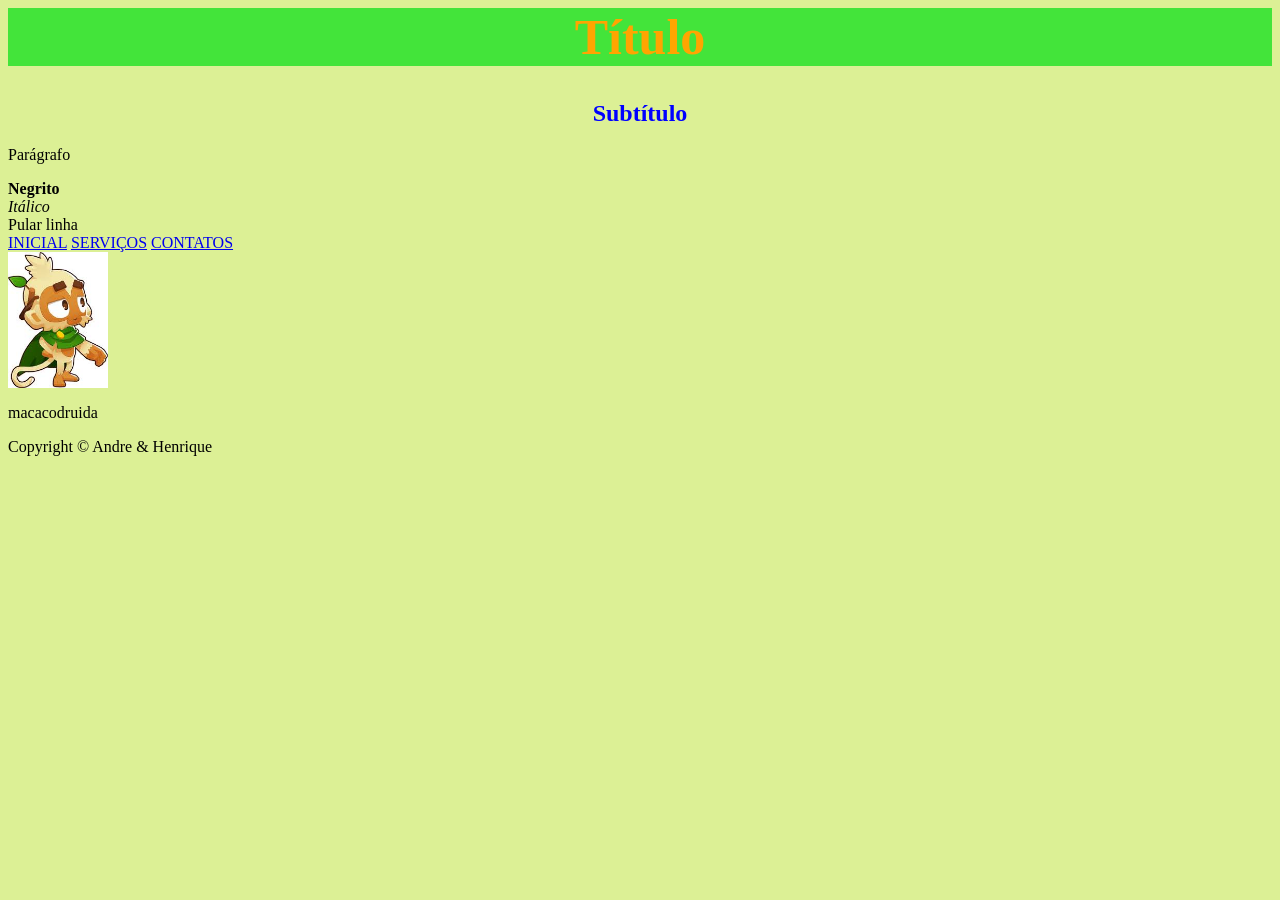
==== index.html @ 3589477a "Update index.html" ====
<head>
    <link rel="stylesheet" href="style.css">
</head>
<body>
    <h1>Título</h1>
    <h2>Subtítulo</h2>
    <p>Parágrafo</p>
    <b>Negrito</b> </br> <i>Itálico</i>
    </br>Pular linha </br>
    <a href="index.html">INICIAL</a>
    <a href="servicos.html">SERVIÇOS</a>
    <a href="contatos.html">CONTATOS </a>
    <div class="Kamogawa">
         <img src="download (1).jpeg">
         <p>macacodruida</p>
    </div>

    <footer>
   Copyright &copy; Andre & Henrique
    </footer>
</body>
---- style.css ----
h1{
    color: orange;
    font-size: 50px;
    text-align: center;
    background-color: rgb(67, 228, 58);
}
h2{
    color: blue;
    text-align: center;
}
body{
    background-color: rgb(44, 64, 236);
}
body{
    background-color: rgb(220, 240, 149);
}
img{
    width: 100px;
}
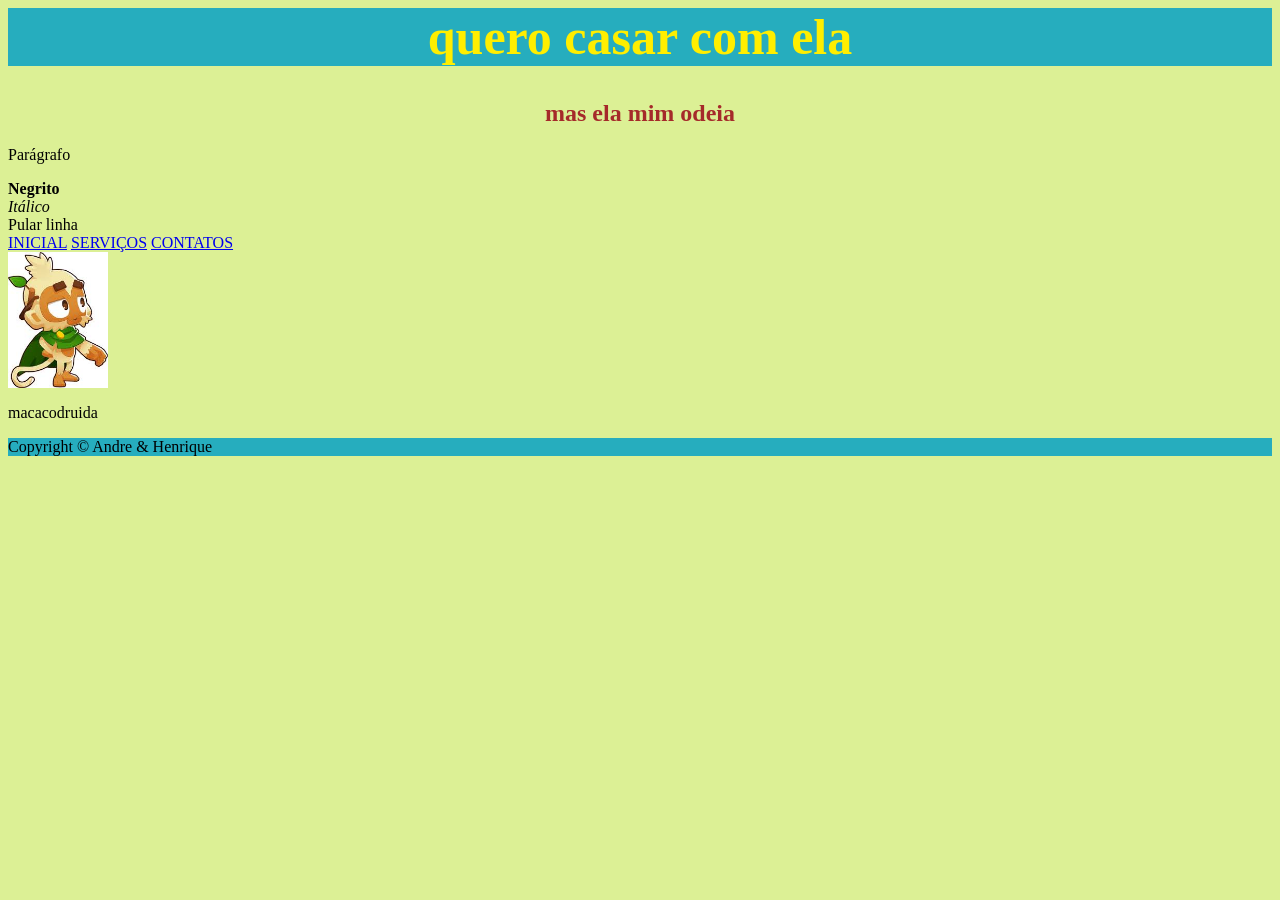
==== commit 1759ddb7: "Add files via upload" ====
--- a/index.html
+++ b/index.html
@@ -2,8 +2,8 @@
     <link rel="stylesheet" href="style.css">
 </head>
 <body>
-    <h1>Título</h1>
-    <h2>Subtítulo</h2>
+    <h1>quero casar com ela</h1>
+    <h2>mas ela mim odeia</h2>
     <p>Parágrafo</p>
     <b>Negrito</b> </br> <i>Itálico</i>
     </br>Pular linha </br>
--- a/style.css
+++ b/style.css
@@ -1,19 +1,32 @@
 h1{
-    color: orange;
+    color: rgb(255, 238, 0);
     font-size: 50px;
     text-align: center;
-    background-color: rgb(67, 228, 58);
+    background-color: rgb(38, 173, 190);
 }
 h2{
-    color: blue;
+    color: brown;
     text-align: center;
 }
 body{
-    background-color: rgb(44, 64, 236);
+    background-image: url(https://media.tenor.com/v9E1MSawA4kAAAAM/monkey-bloons-td6.gif)
 }
 body{
     background-color: rgb(220, 240, 149);
 }
 img{
     width: 100px;
-}+}
+footer{
+    background-color: rgb(38, 173, 190);
+}
+.imagem{
+    text-align: center;
+    background-color: blue;
+    margin: auto;
+    border-style: dotted;
+    border-radius: 50px;
+    border-bottom: 50px;
+    border-color: brown;
+}
+
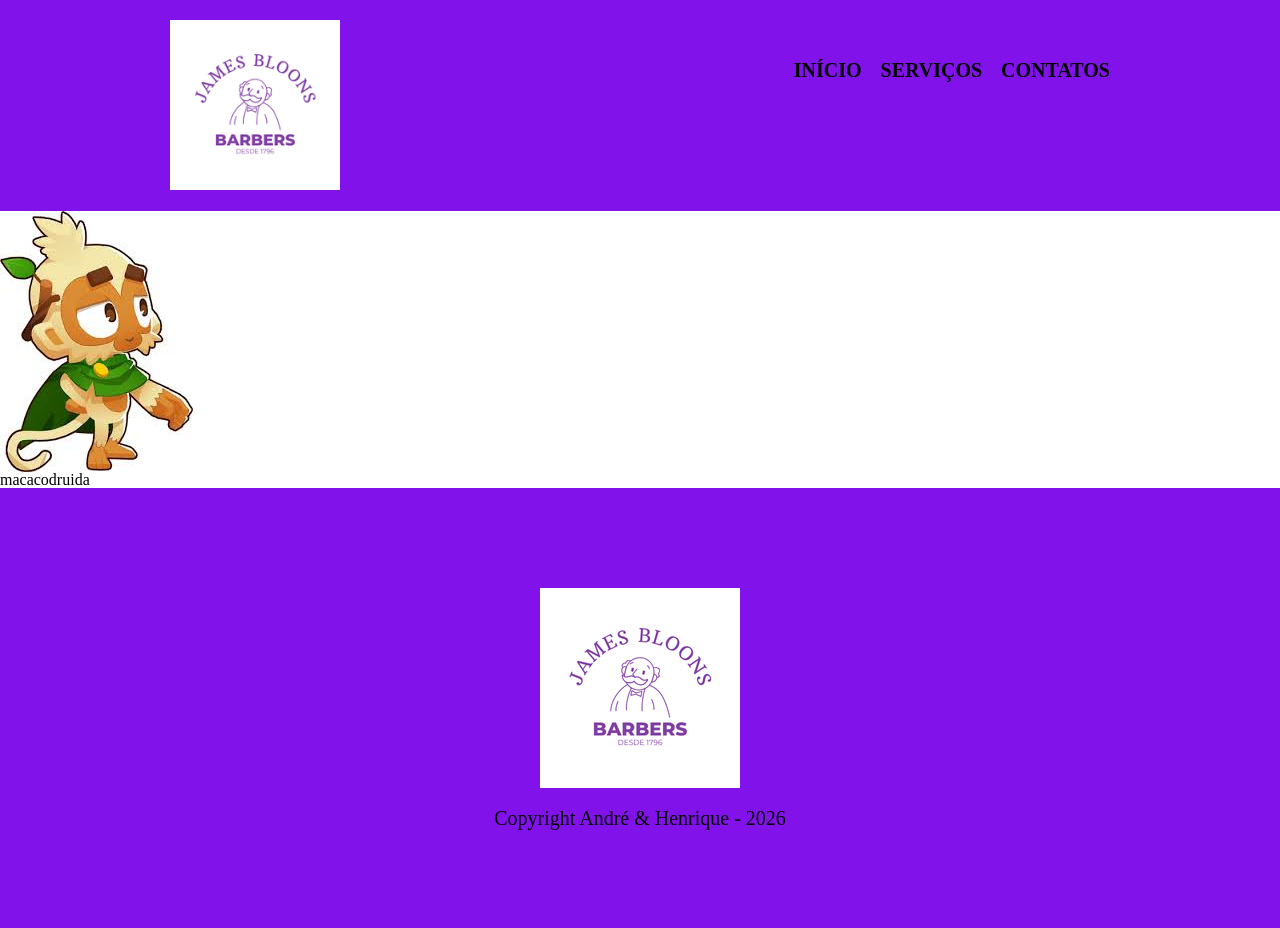
==== commit 511b5638: "Add files via upload" ====
--- a/index.html
+++ b/index.html
@@ -1,21 +1,34 @@
 <head>
-    <link rel="stylesheet" href="style.css">
+    <meta charset="UTF-8">
+    <meta name="viewport" content="width=device-width, initial-scale=1.0">
+    <title>Contatos
+
+    </title>
+    <link rel="stylesheet" href="reset.css">
+    <link rel="stylesheet" href="styles.css">
 </head>
 <body>
-    <h1>quero casar com ela</h1>
-    <h2>mas ela mim odeia</h2>
-    <p>Parágrafo</p>
-    <b>Negrito</b> </br> <i>Itálico</i>
-    </br>Pular linha </br>
-    <a href="index.html">INICIAL</a>
-    <a href="servicos.html">SERVIÇOS</a>
-    <a href="contatos.html">CONTATOS </a>
+    <header>
+        <div class="caixa">
+            <h1><img class= logo src="james bloons (200 x 200 px).png"></h1>
+
+            <nav>
+               <ul>
+                     <li><a href="index.html">Início</a></li>
+                     <li><a href="servicos.html">Serviços</a></li>
+                    <li><a href="contatos.html">Contatos</a></li>
+                </ul>
+            </nav>
+       </div>
+    </header>
     <div class="Kamogawa">
          <img src="download (1).jpeg">
          <p>macacodruida</p>
     </div>
 
     <footer>
-   Copyright &copy; Andre & Henrique
+        <img src="james bloons (200 x 200 px).png">
+        <p class="copyright">Copyright André & Henrique - 2026</p>
     </footer>
 </body>
+</html>
--- a/styles.css
+++ b/styles.css
@@ -0,0 +1,155 @@
+header{
+    background-color: rgb(129, 18, 233);
+    padding: 20px 0;
+}
+nav{
+    position: absolute;
+    top: 40px;
+    right: 0;
+}
+nav li {
+    display: inline;
+    margin: 0 0 0 15px;
+}
+nav a{
+    text-transform: uppercase;
+    color: black;
+    font-weight: bold;
+    font-size: 20px;
+    text-decoration: none;
+}
+.caixa{
+    position: relative;
+    width: 940px;
+    height: 171px;
+    margin: 0 auto;
+}
+h1 img{
+    width: 170px;
+    position: absolute;
+    top: 0px;
+    left: 0px;
+}
+.servicos{
+    width: 940px; /*beijo na boca (mesmo valor do width na caixa*/
+    margin: auto;
+    padding: 50px 0;
+}
+.servicos li{
+    display: inline-block;
+    text-align: start;
+    width: 30%;
+    vertical-align: top;
+    margin: 0 1.5%;
+    padding: 30px 20px;
+    box-sizing: border-box;
+    border: 2px solid black;
+    border-radius: 10px;
+}
+.servicos img{
+    width: 200px;
+}
+.servicos h2 {
+    font-size: 30px;
+    font-weight: bold;
+}
+.descricao{
+    font-size: 18px;
+}
+.preco{
+    font-size: 22px;
+    font-weight: bold;
+    margin-top: 10px;
+}
+nav a:hover{
+   color: brown;
+   text-decoration: underline;
+}
+.servicos li:hover {
+    border-color: rgb(129, 18, 233);
+}
+.servicos li:active {
+    border-color: brown
+}
+.servicos li:hover h2 {
+    font-size: 34px;
+}
+footer{
+    text-align: center;
+    background-color: rgb(129, 18, 233);
+    padding: 100px 0;
+}
+footer img{
+    width: 200px;
+}
+.copyright {
+    color: black;
+    font-size: 20px;
+    margin: 20px 0 0;
+}
+main{
+    width: 950px;
+    margin: 0 auto;
+}
+form{
+    margin: 40px 0;
+}
+form label, form p{
+    display: block;
+    font-size: 20px;
+    margin: 0 0 10px;
+}
+.input-padrao{
+    display: block;
+    margin: 0 0 20px;
+    padding: 10px 25px;
+    width: 50%;
+}
+.checkbox{
+    margin: 20px 0;
+}
+.enviar{
+    width: 40%;
+    padding: 13px 0;
+    background-color: blueviolet;
+    color: aliceblue;
+    font-weight: bold;
+    font-size: 18px;
+    border: none;
+    border-radius: 5px;
+    transition: 1s all;
+    cursor: pointer;
+    animation: rotate 3s linear infinite;
+}
+.enviar:hover{
+    background-color: brown;
+    transform: scale(1.2);
+
+}
+    @keyframes rotate {
+        0%{
+            transform: rotate(0deg);
+            border-style: solid;
+            border-color: aqua;
+        }
+        20%{
+            transform: rotate(10deg);
+            border-style: solid;
+            border-color: aqua;
+        }
+        40%{
+            transform: rotate(0deg);
+            border-style: solid;
+            border-color: aqua;
+        }
+        60%{
+            transform: rotate(-10deg);
+            border-style: solid;
+            border-color: aqua;
+        }
+        100%{
+            transform: rotate(3600deg);
+            border-style: solid;
+            border-color: aqua;
+        }
+}
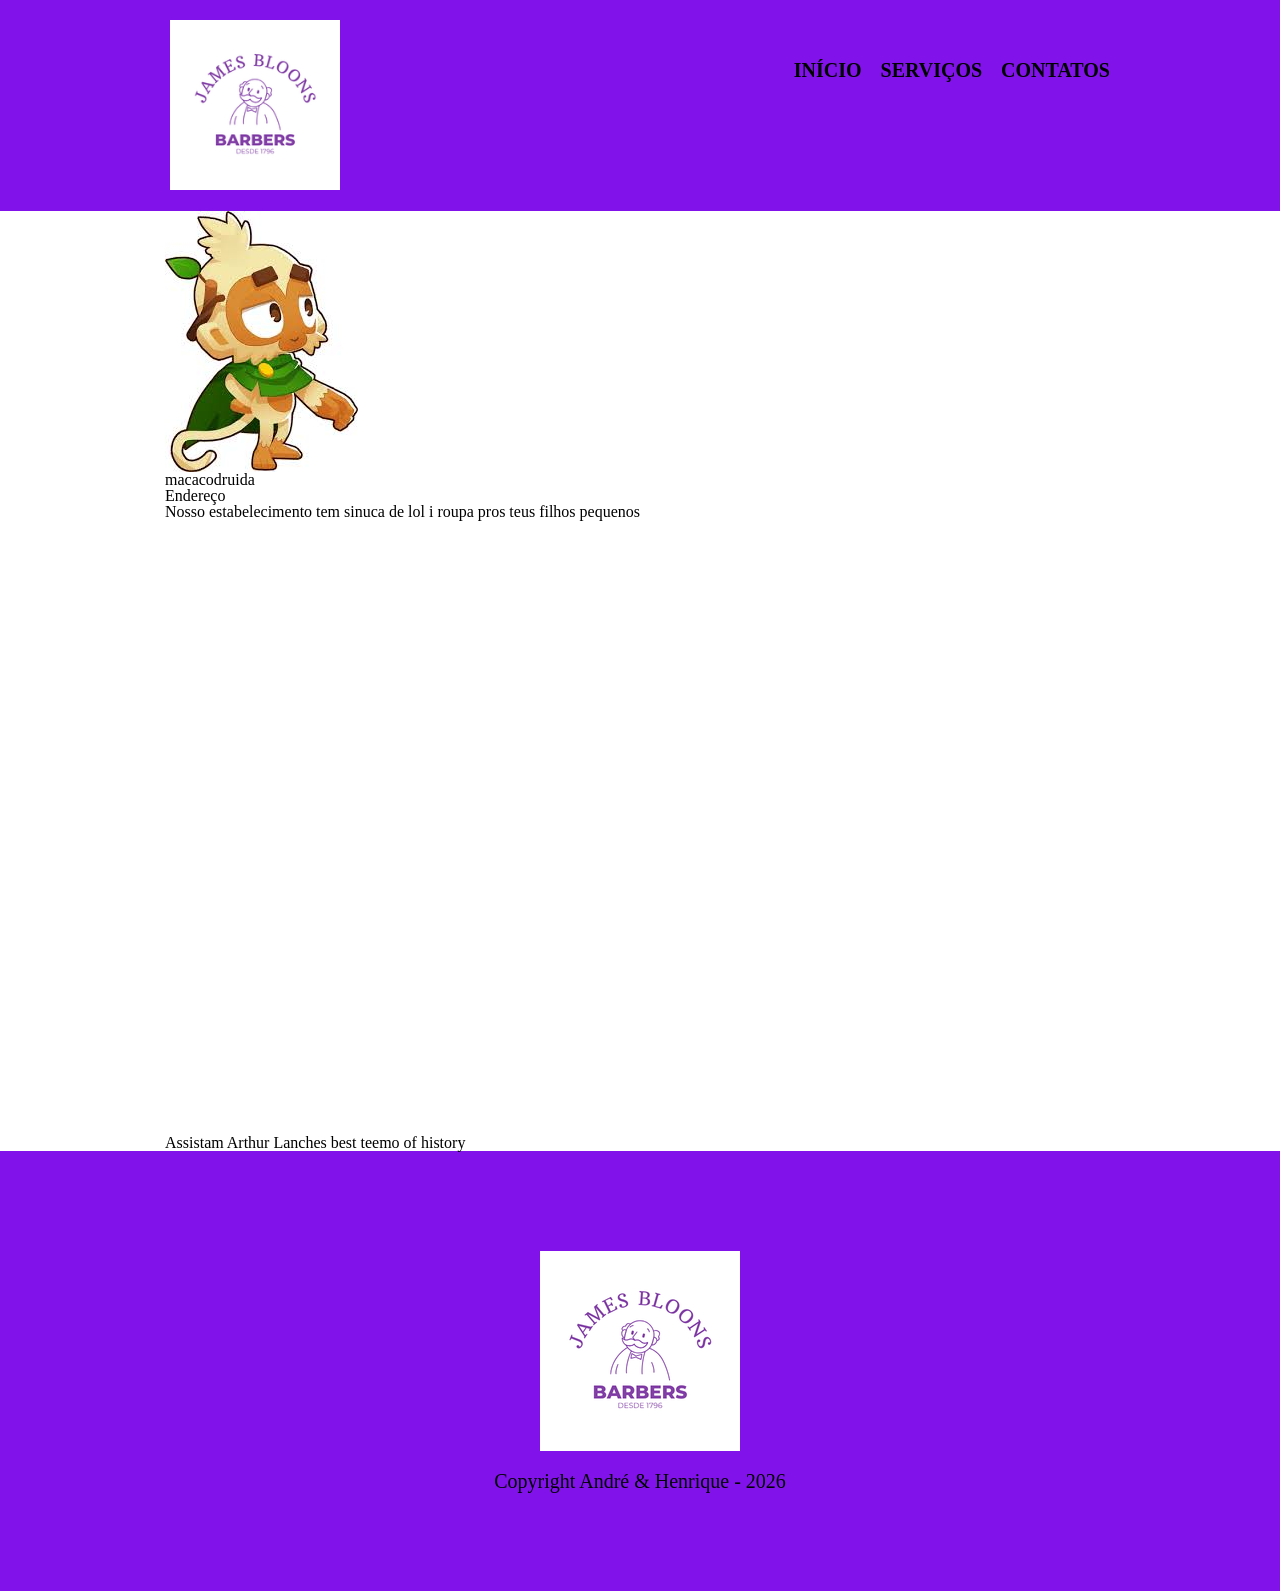
==== commit 52563c52: "Add files via upload" ====
--- a/index.html
+++ b/index.html
@@ -21,11 +21,25 @@
             </nav>
        </div>
     </header>
-    <div class="Kamogawa">
-         <img src="download (1).jpeg">
-         <p>macacodruida</p>
-    </div>
+    <main>
+       <div class="Kamogawa">
+           <img src="download (1).jpeg">
+           <p>macacodruida</p>
+       </div>
+       <div class="mapa">
+           <h2>Endereço</h2>
+           <p>Nosso estabelecimento tem sinuca de lol i roupa pros teus filhos pequenos</p>
 
+           <iframe src="https://www.google.com/maps/embed?pb=!1m18!1m12!1m3!1d242788.39742582408!2d37.76497971986716!3d55.594343157504426!2m3!1f0!2f0!3f0!3m2!1i1024!2i768!4f13.1!3m3!1m2!1s0x414ac77b4ccd4549%3A0xf80538870a6fddb8!2sSky%20Lake!5e0!3m2!1spt-BR!2sbr!4v1791296486955!5m2!1spt-BR!2sbr" width="400" height="300" style="border:0;" allowfullscreen="" loading="lazy" referrerpolicy="strict-origin-when-cross-origin"></iframe>
+       </div>
+       <div class="video">
+            <iframe width="560" height="315" src="https://www.youtube.com/embed/ksAJhHr61TA?si=jMn6T52Lz6Or7TsS" title="YouTube video player" frameborder="0" allow="accelerometer; autoplay; clipboard-write; encrypted-media; gyroscope; picture-in-picture; web-share" referrerpolicy="strict-origin-when-cross-origin" allowfullscreen></iframe>
+       </div>
+       <div class="texto">
+            <p>Assistam Arthur Lanches best teemo of history</p>
+
+       </div>
+    </main>
     <footer>
         <img src="james bloons (200 x 200 px).png">
         <p class="copyright">Copyright André & Henrique - 2026</p>
--- a/styles.css
+++ b/styles.css
@@ -153,3 +153,5 @@
             border-color: aqua;
         }
 }
+
+
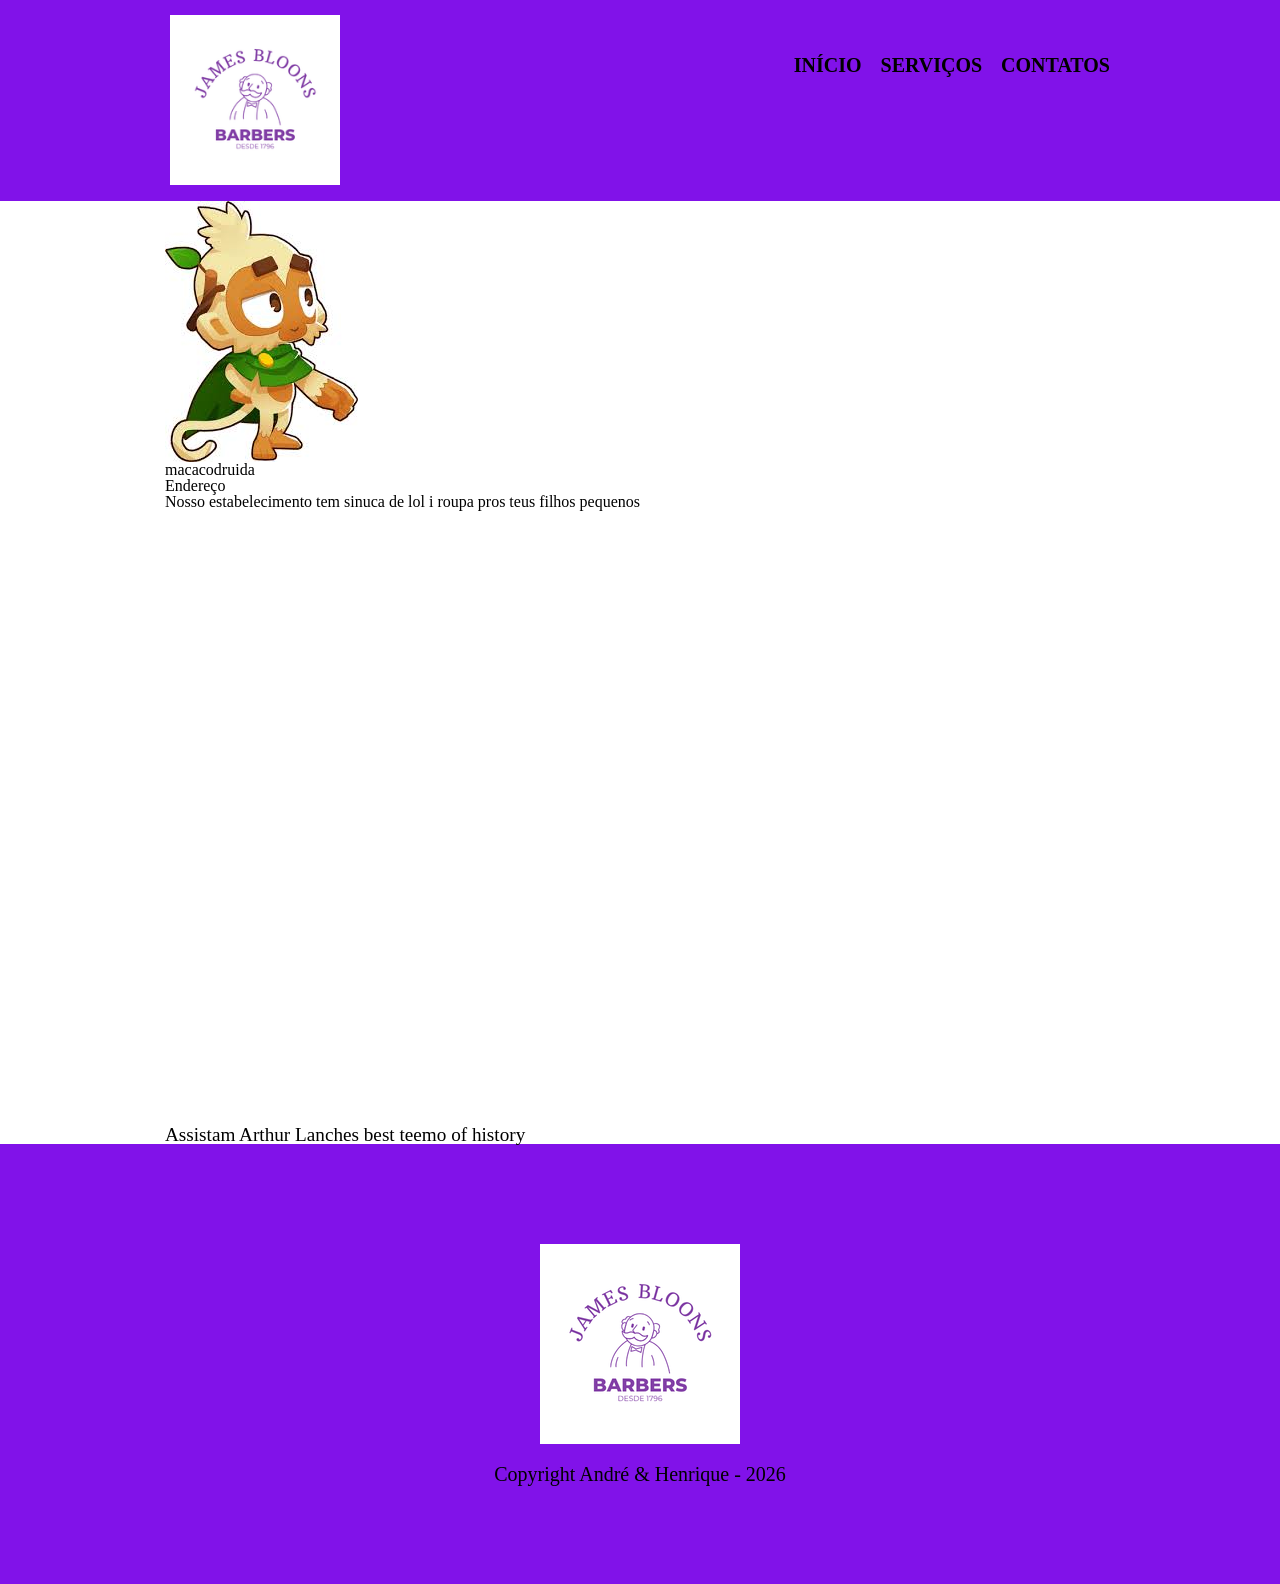
==== commit 8bde3745: "Add files via upload" ====
--- a/index.html
+++ b/index.html
@@ -5,7 +5,7 @@
 
     </title>
     <link rel="stylesheet" href="reset.css">
-    <link rel="stylesheet" href="styles.css">
+    <link rel="stylesheet" href="style.css">
 </head>
 <body>
     <header>
--- a/style.css
+++ b/style.css
@@ -0,0 +1,114 @@
+body{ background-image: url(https://media.tenor.com/v9E1MSawA4kAAAAM/monkey-bloons-td6.gif) }
+header{
+    background-color: rgb(129, 18, 233);
+    padding: 15px 0;
+}
+nav{
+    position: absolute;
+    top: 40px;
+    right: 0;
+}
+nav li {
+    display: inline;
+    margin: 0 0 0 15px;
+}
+nav a{
+    text-transform: uppercase;
+    color: black;
+    font-weight: bold;
+    font-size: 20px;
+    text-decoration: none;
+}
+.caixa{
+    position: relative;
+    width: 940px;
+    height: 171px;
+    margin: 0 auto;
+}
+h1 img{
+    width: 170px;
+    position: absolute;
+    top: 0px;
+    left: 0px;
+}
+.servicos{
+    width: 940px; /*beijo na boca (mesmo valor do width na caixa*/
+    margin: auto;
+    padding: 50px 0;
+}
+.servicos li{
+    display: inline-block;
+    text-align: start;
+    width: 30%;
+    vertical-align: top;
+    margin: 0 1.5%;
+    padding: 30px 20px;
+    box-sizing: border-box;
+    border: 2px solid black;
+    border-radius: 10px;
+}
+.servicos img{
+    width: 200px;
+}
+.servicos h2 {
+    font-size: 30px;
+    font-weight: bold;
+}
+.descricao{
+    font-size: 18px;
+}
+.preco{
+    font-size: 22px;
+    font-weight: bold;
+    margin-top: 10px;
+}
+nav a:hover{
+   color: brown;
+   text-decoration: underline;
+}
+.servicos li:hover {
+    border-color: rgb(129, 18, 233);
+}
+.servicos li:active {
+    border-color: brown
+}
+.servicos li:hover h2 {
+    font-size: 34px;
+}
+footer{
+    text-align: center;
+    background-color: rgb(129, 18, 233);
+    padding: 100px 0;
+}
+footer img{
+    width: 200px;
+}
+.copyright {
+    color: black;
+    font-size: 20px;
+    margin: 20px 0 0;
+}
+main{
+    width: 950px;
+    margin: 0 auto;
+}
+form{
+    margin: 40px 0;
+}
+form label, form p{
+    display: block;
+    font-size: 20px;
+    margin: 0 0 10px;
+}
+.input-padrao{
+    display: block;
+    margin: 0 0 20px;
+    padding: 10px 25px;
+    width: 50%;
+}
+.checkbox{
+    margin: 20px 0;
+}
+.texto{
+    font-size:larger;
+}
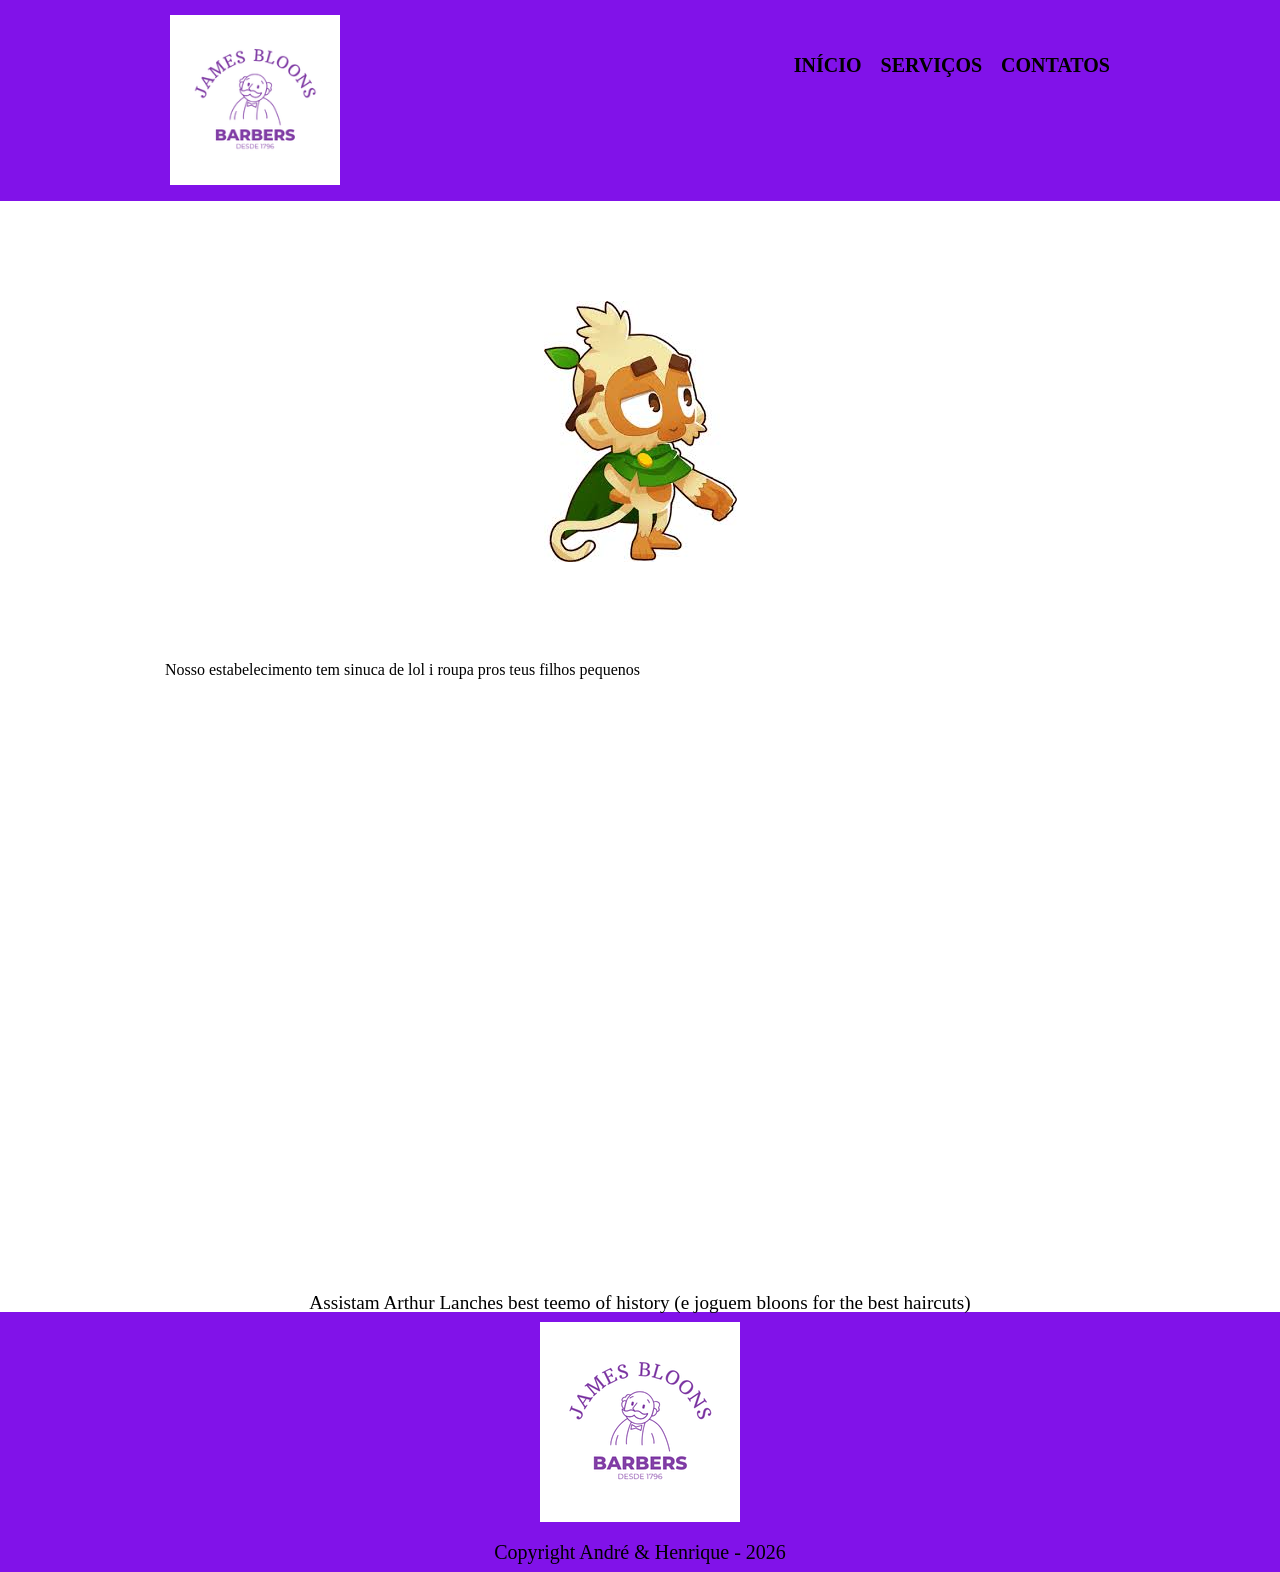
==== commit 06e03924: "Add files via upload" ====
--- a/index.html
+++ b/index.html
@@ -24,10 +24,10 @@
     <main>
        <div class="Kamogawa">
            <img src="download (1).jpeg">
-           <p>macacodruida</p>
+           <p></p>
        </div>
        <div class="mapa">
-           <h2>Endereço</h2>
+           <h2></h2>
            <p>Nosso estabelecimento tem sinuca de lol i roupa pros teus filhos pequenos</p>
 
            <iframe src="https://www.google.com/maps/embed?pb=!1m18!1m12!1m3!1d242788.39742582408!2d37.76497971986716!3d55.594343157504426!2m3!1f0!2f0!3f0!3m2!1i1024!2i768!4f13.1!3m3!1m2!1s0x414ac77b4ccd4549%3A0xf80538870a6fddb8!2sSky%20Lake!5e0!3m2!1spt-BR!2sbr!4v1791296486955!5m2!1spt-BR!2sbr" width="400" height="300" style="border:0;" allowfullscreen="" loading="lazy" referrerpolicy="strict-origin-when-cross-origin"></iframe>
@@ -36,7 +36,7 @@
             <iframe width="560" height="315" src="https://www.youtube.com/embed/ksAJhHr61TA?si=jMn6T52Lz6Or7TsS" title="YouTube video player" frameborder="0" allow="accelerometer; autoplay; clipboard-write; encrypted-media; gyroscope; picture-in-picture; web-share" referrerpolicy="strict-origin-when-cross-origin" allowfullscreen></iframe>
        </div>
        <div class="texto">
-            <p>Assistam Arthur Lanches best teemo of history</p>
+            <p>Assistam Arthur Lanches best teemo of history (e joguem bloons for the best haircuts)</p>
 
        </div>
     </main>
--- a/style.css
+++ b/style.css
@@ -1,4 +1,6 @@
-body{ background-image: url(https://media.tenor.com/v9E1MSawA4kAAAAM/monkey-bloons-td6.gif) }
+body{ background-image: url(https://media.tenor.com/v9E1MSawA4kAAAAM/monkey-bloons-td6.gif) 
+
+}
 header{
     background-color: rgb(129, 18, 233);
     padding: 15px 0;
@@ -78,7 +80,7 @@
 footer{
     text-align: center;
     background-color: rgb(129, 18, 233);
-    padding: 100px 0;
+    padding: 10px 0;
 }
 footer img{
     width: 200px;
@@ -111,4 +113,15 @@
 }
 .texto{
     font-size:larger;
+    text-align: center;
+}
+.Kamogawa{
+    text-align: center;
+    padding: 100px;
+}
+.video{
+    text-align: right;
+}
+.mapa{
+    text-align: left;
 }
